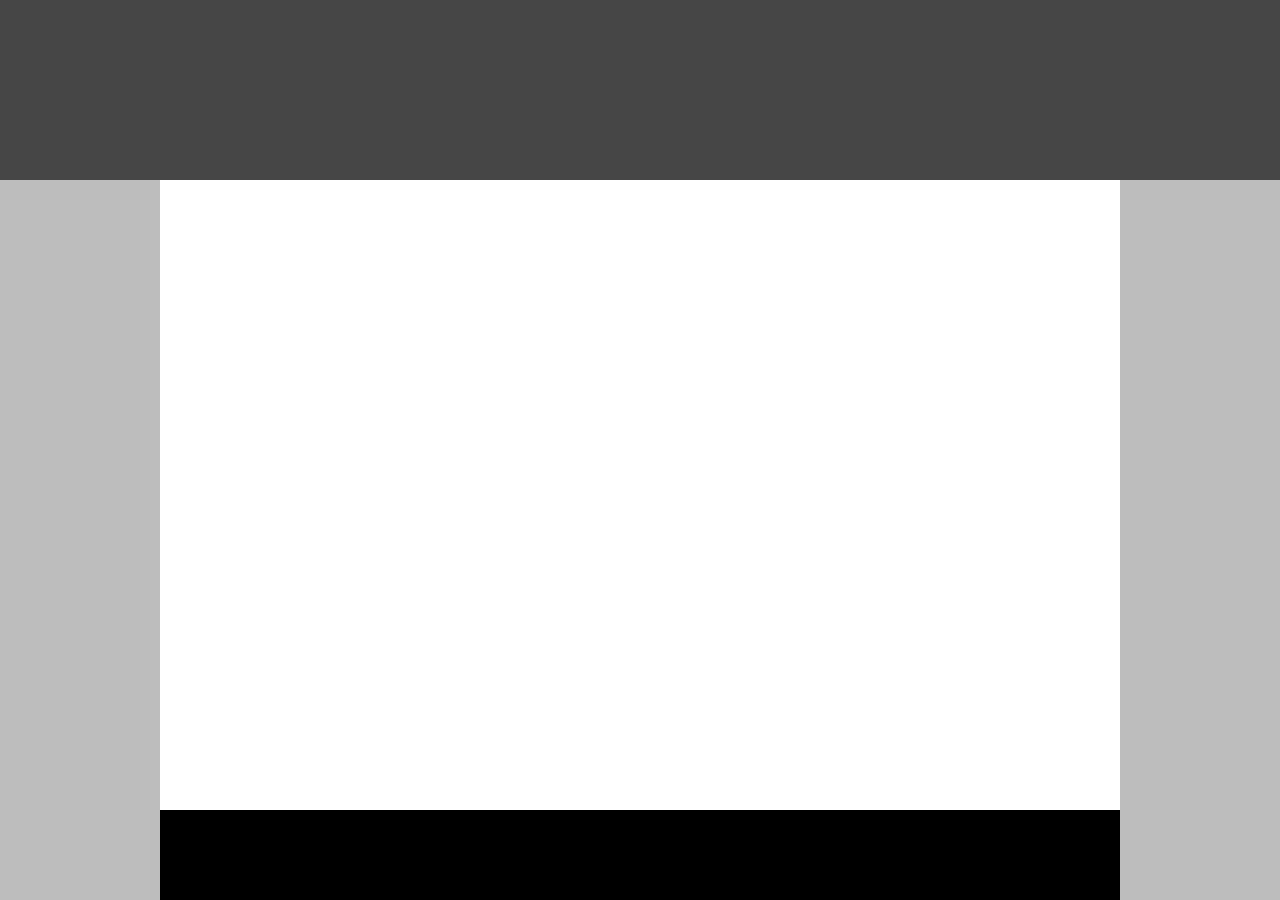
==== first/index.html @ 72216641 "here goes everything" ====
<!DOCTYPE html>
<html lang="en">
  <head>
    <meta charset="UTF-8">
    <meta name="viewport" content="width=device-width, initial-scale=1.0">
    <link rel="stylesheet" href="index.css">
    <title>Here We Go</title>
  </head>
  
  <body>
    <div id="gray-box"></div>
    <div id="white-box"></div>
    <div id="black-box"></div>
  </body>
</html>
---- first/index.css ----
body {
  background-color: rgb(189, 189, 189);
  height: 100vh;
  width: 100%;
  margin: 0;
}
#gray-box {
  background-color: rgb(70, 70, 70);
  height: 20vh;
  width: 100%;;
}
#white-box {
  background-color: rgb(255, 255, 255);
  height: 70vh;
  width: 75%;
  margin: auto;
}
#black-box{
  background-color: black;
  height: 10vh;
  width: 75%;
  margin: auto;
}
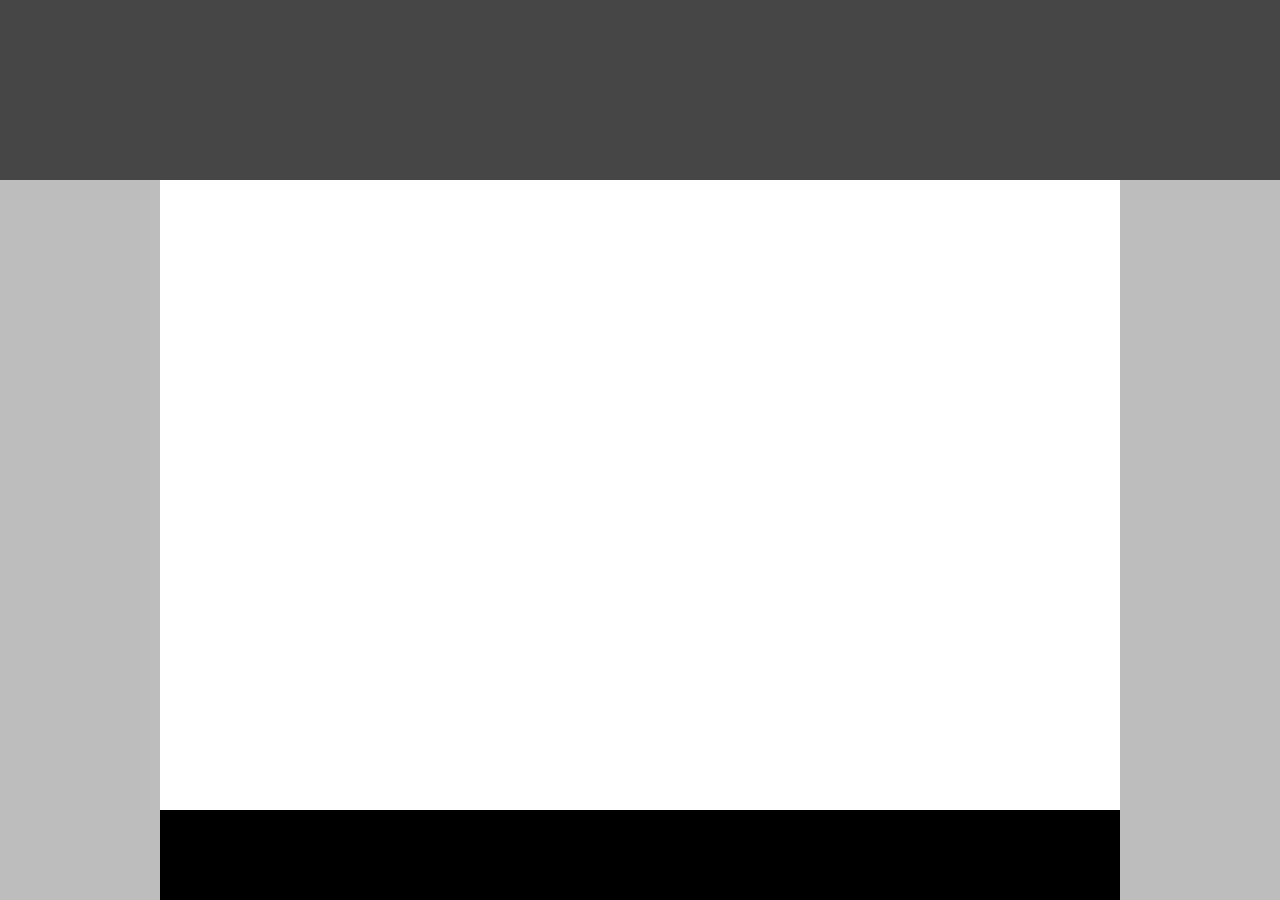
==== commit bc3c0d61: "once more" ====
--- a/first/index.html
+++ b/first/index.html
@@ -3,7 +3,8 @@
   <head>
     <meta charset="UTF-8">
     <meta name="viewport" content="width=device-width, initial-scale=1.0">
-    <link rel="stylesheet" href="index.css">
+    <link rel="stylesheet" href="../reset.css"/>
+    <link rel="stylesheet" href="index.css"/>
     <title>Here We Go</title>
   </head>
   
--- a/first/index.css
+++ b/first/index.css
@@ -5,7 +5,7 @@
   margin: 0;
 }
 #gray-box {
-  background-color: rgb(70, 70, 70);
+  background-color: rgb(70, 70, 71);
   height: 20vh;
   width: 100%;;
 }
